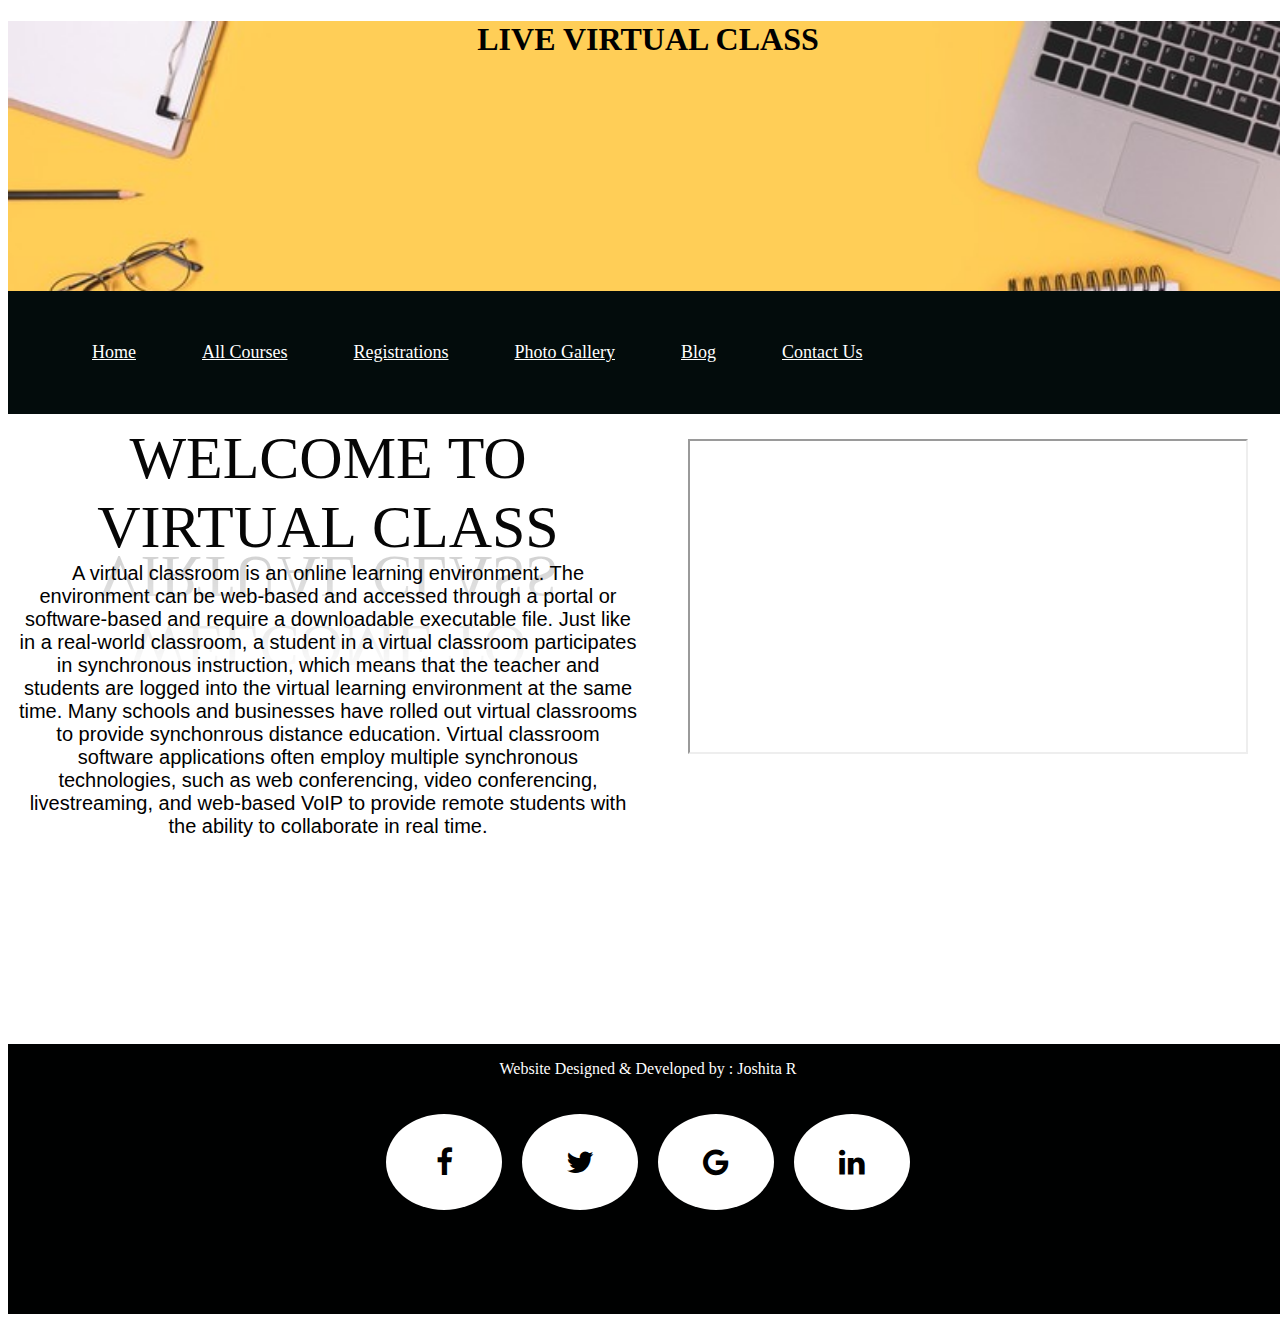
==== index.html @ 20014e12 "Add files via upload" ====
<!DOCTYPE html>
<html lang="en">
<head>

    <meta charset="UTF-8">
    <meta http-equiv="X-UA-Compatible" content="IE=edge">
    <meta name="viewport" content="width=device-width, initial-scale=1.0">
    <title>Live Virtual Class</title>

    <link rel="stylesheet" href="https://cdn.jsdelivr.net/npm/bootstrap@5.2.3/dist/css/bootstrap.min.css" integrity="sha384-rbsA2VBKQhggwzxH7pPCaAqO46MgnOM80zW1RWuH61DGLwZJEdK2Kadq2F9CUG65" crossorigin="anonymous">
    <script src="https://cdn.jsdelivr.net/npm/bootstrap@5.2.3/dist/js/bootstrap.min.js" integrity="sha384-cuYeSxntonz0PPNlHhBs68uyIAVpIIOZZ5JqeqvYYIcEL727kskC66kF92t6Xl2V" crossorigin="anonymous"></script>

    <style>
        nav ul li{display:inline;margin:10px;}
        @media screen and (max-width:280px)
        {body
            { background-color: #908d98;
    }
}
    </style>
    <link rel="stylesheet" href="https://cdnjs.cloudflare.com/ajax/libs/font-awesome/4.7.0/css/font-awesome.min.css">
    <link rel="stylesheet" href= "/index.css">
</head>


        <body>
            
            <header>
                <h1 style= "text-align:center">LIVE VIRTUAL CLASS</h1>               
            </header>
            <nav class="navbar">
                <ul class="nav-links">
                    <div class="menu">
                    <li><a href= "home.html" target="home">Home</a></li>
                    <li><a href= "/fo.html" target="home">All Courses</a></li>
                    
                
                    
                    <li><a href= "reg_form.html" target="home">Registrations </a></li>
                    <li><a href= "photog.html" target="home">Photo Gallery</a></li>
                    <li><a href= "blog.html" target="home">Blog</a></li>
                    
                    <li><a href= "Contact_Us.html" target="home">Contact Us</a></li>       
                    </div>            
                </ul>      
            </nav>
            <section style="height: 70vh;">
                <iframe src="home.html" frameborder="0" name="home" height="100%" width="100%">
                </iframe>
            </section> 
            <div class="footer"> 
            <footer style="background-color: #000101; text-align:center; width: 100%;">
                <p style="color: #fff;">Website Designed & Developed by : Joshita R</p> 
                <p ><a href="#" class="fa fa-facebook"></a>
                    <a href="#" class="fa fa-twitter"></a>
                    <a href="#" class="fa fa-google"></a>
                    <a href="#" class="fa fa-linkedin"></a>
                </p>
            </footer>
            </div>
       
</body>
</html>
---- index.css ----
body{
    height: 100%;
    width:100%
}


.footer{
	display: flex;
	justify-content: center;
	height: 30vh;
}

a:hover {
    background-color: rgb(244, 235, 235);
  }
   a:visited{
      background-color: rgb(2, 8, 6);
   }
          header{
            background-image :url('/images/VR2.jpeg');
            height: 30vh; 
            background-size: cover;
            background-repeat: no-repeat;
            position: relative;
          animation: repeatit 2s linear 0s infinite alternate;
          
          }
          @keyframes repeatit {
          from {left: 0%;}
          to {left: 40%;}
      }
  
      .fa:hover {
      opacity: 0.4;
      }
  footer .fa {
    padding: 33px;
    font-size: 30px;
    width: 50px;
    text-align: center;
    text-decoration: none;
    margin:20px 8px;
    border-radius: 80%;  
  }
  
  footer .fa-facebook {
    background: #fff;
    color: black;
  }
  
  footer .fa-twitter {
    background: #ffff;
    color: black;
  }
  
  footer .fa-google {
    background: #fff;
    color: black;
  }
  
  footer .fa-linkedin {
    background: #fff;
    color:black;
  }
  
  
  /* NAVBAR STYLING STARTS */
  
  .navbar {
  
  display: flex;
  
  align-items: center;
  
  justify-content: space-between;
  
  padding: 20px;
  
  background-color: rgb(3, 12, 12);
  
  color: #fff;
  
  }
  
  .nav-links a {
  
  color: #fff;
  
  }
  
  /* NAVBAR MENU */
  
  .menu {
  
  display: flex;
  
  gap: 1em;
  
  font-size: 18px;
  
  }
  
  .menu li:hover {
  
  background-color: #f2f6f6;
  
  color:aliceblue;
  
  border-radius: 5px;
  
  transition: 0.3s ease;
  
  }
  
  .menu li {
  
  padding: 5px 14px;
  
  }
  
  /* APPLYING MEDIA QUERIES */
  
  @media (max-width: 768px) {
  
  .menu { 
  
  display:none;
  
  position: absolute;
  
  background-color:teal;
  color:#fff;
  
  right: 0;
  
  left: 0;
  
  text-align: center;
  
  padding: 16px 0;
  
  }
  
  .menu li:hover {
  
  display: inline-block;
  background-color:#eff4f4;
  color:#efedf5;
  transition: 0.3s ease;
  }
  
  .menu li + li {
  
  margin-top: 12px;
  }



  
  footer{
          background-color:#040505;
          text-align:center;
          width: 100%;
          height: fit-content;
          margin-bottom: 0%;
         }
  
  
  .hamburger {
  
  display: block;
  }
  
  


  }
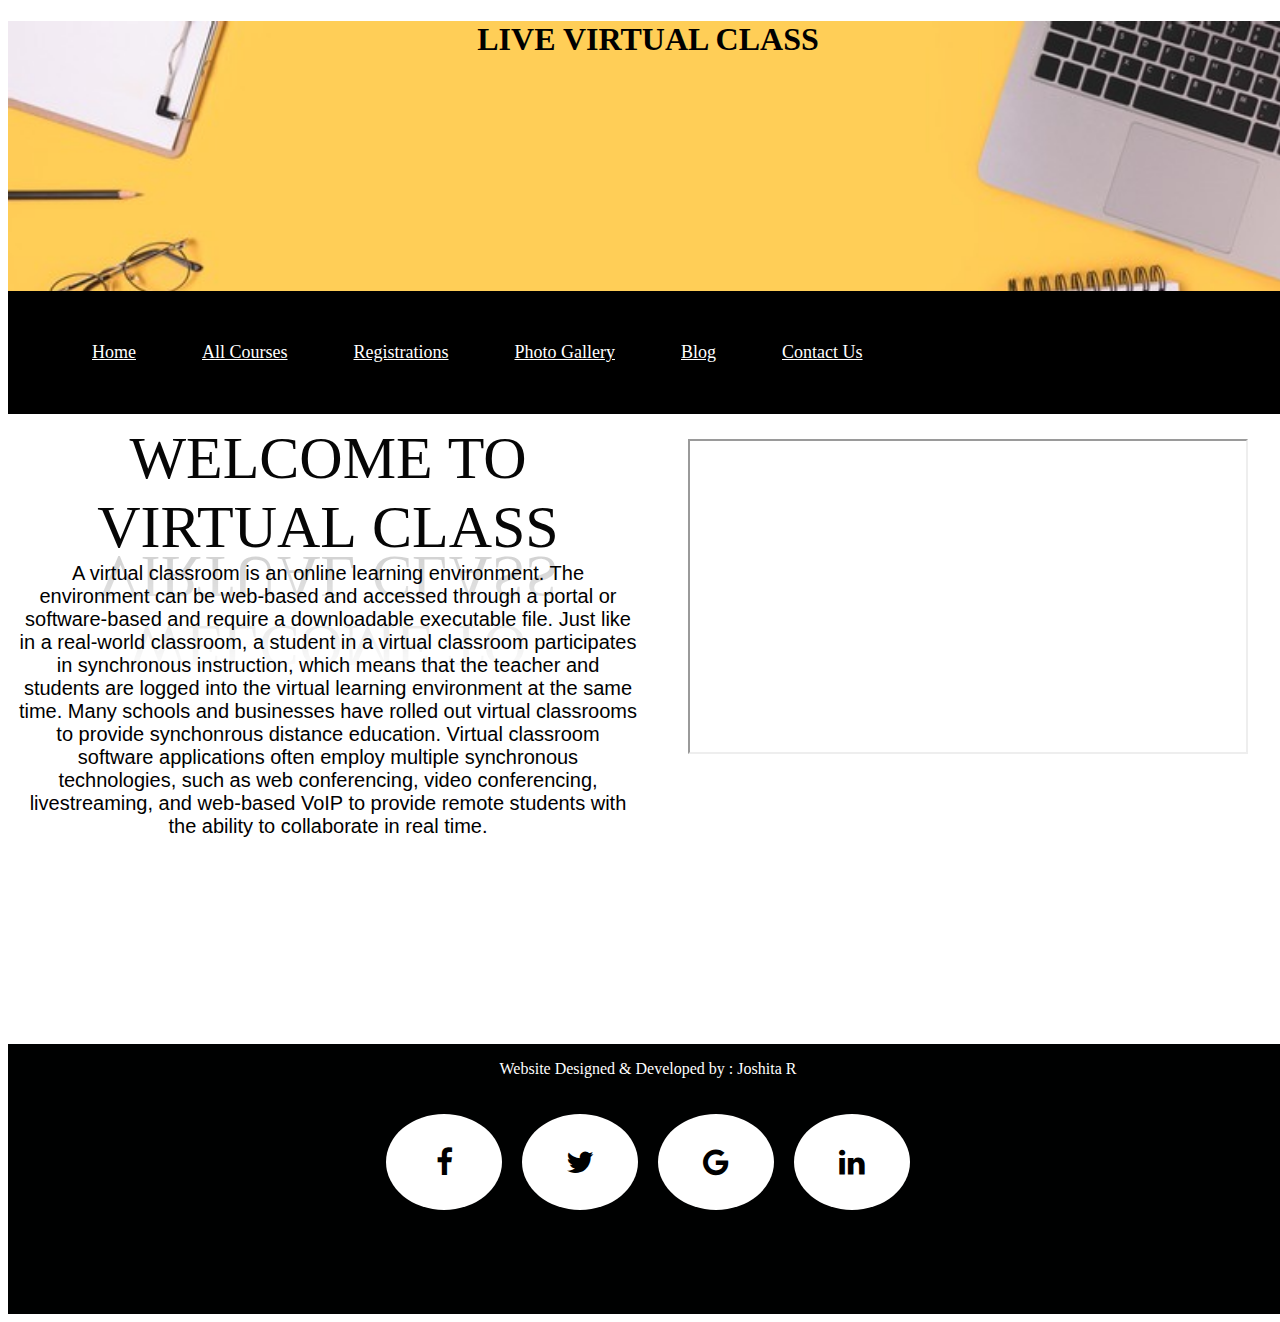
==== commit 71a3b163: "Update index.html" ====
--- a/index.html
+++ b/index.html
@@ -17,9 +17,25 @@
             { background-color: #908d98;
     }
 }
+        header{
+            background-image :url('images/VR2.jpeg');
+            height: 30vh; 
+            background-size: cover;
+            background-repeat: no-repeat;
+            position: relative;
+          animation: repeatit 2s linear 0s infinite alternate;
+          
+          }
+          @keyframes repeatit {
+          from {left: 0%;}
+          to {left: 40%;}
+      }
+        
+          
     </style>
     <link rel="stylesheet" href="https://cdnjs.cloudflare.com/ajax/libs/font-awesome/4.7.0/css/font-awesome.min.css">
-    <link rel="stylesheet" href= "/index.css">
+    <link rel="stylesheet" href= "index.css">
+    
 </head>
 
 
@@ -32,7 +48,7 @@
                 <ul class="nav-links">
                     <div class="menu">
                     <li><a href= "home.html" target="home">Home</a></li>
-                    <li><a href= "/fo.html" target="home">All Courses</a></li>
+                    <li><a href= "fo.html" target="home">All Courses</a></li>
                     
                 
                     
--- a/index.css
+++ b/index.css
@@ -17,7 +17,7 @@
       background-color: rgb(2, 8, 6);
    }
           header{
-            background-image :url('/images/VR2.jpeg');
+            background-image :url('images/VR2.jpeg');
             height: 30vh; 
             background-size: cover;
             background-repeat: no-repeat;
@@ -76,7 +76,7 @@
   
   padding: 20px;
   
-  background-color: rgb(3, 12, 12);
+  background-color: #000;
   
   color: #fff;
   
@@ -170,9 +170,6 @@
   
   display: block;
   }
-  
+  }
   
 
-
-  }
-  